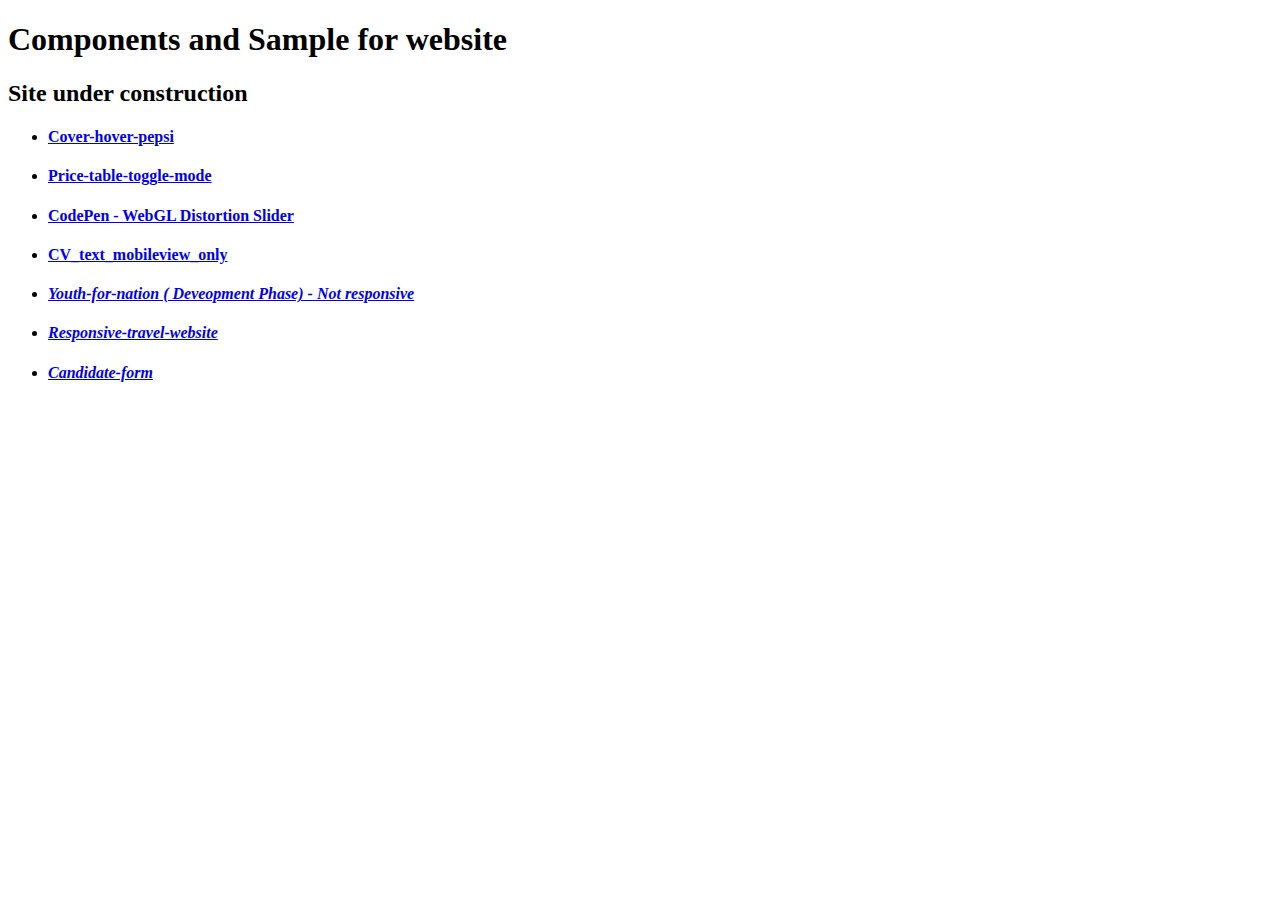
==== assets/work.html @ c4deb688 "Update work.html" ====
<!DOCTYPE html>
<html lang="en">
<head>
    <meta charset="UTF-8">
    <meta http-equiv="X-UA-Compatible" content="IE=edge">
    <meta name="viewport" content="width=device-width, initial-scale=1.0">
    <title>Document</title>
</head>
<body>
    <h1>Components and Sample for website</h1>
    <h2> Site under construction </h2>
    
   <ul>
       <li><h4><a href="https://sumendra-m.github.io/Card-hover-pepsi/"> Cover-hover-pepsi</a> 
           </h4>
       </li>
       
       <li><h4><a href=" https://sumendra-m.github.io/price-table-toggle-mode/"> Price-table-toggle-mode</a>
           </h4>
       </li>
       
       <li><h4><a href=" https://codepen.io/sumendra-m/full/YzyMOLJ"> CodePen - WebGL Distortion Slider</a>
           </h4>
       </li>
       
        <li><h4><a href="https://sumendra-m.github.io/CV_text_mobileview_only/"> CV_text_mobileview_only</a> 
           </h4>
       </li>
         
       <li><h4><i><a href="https://sumendra-m.github.io/youth-for-nation/">Youth-for-nation ( Deveopment Phase) - Not responsive</a></i>
           </h4>
       </li>
       
        <li><h4><i><a href="https://sumendra-m.github.io/responsive-travel-website/">Responsive-travel-website </a></i>
           </h4>
       </li>
       
           <li><h4><i><a href="https://sumendra-m.github.io/candidate-form/">Candidate-form </a></i>
           </h4>
       </li>
           
       
       
       
       
       
    
    
   <br>
    
    
    
    <br>
    
     
    
    
    
    
    
    
    
   
    
   
  
  
    
</body>
</html>
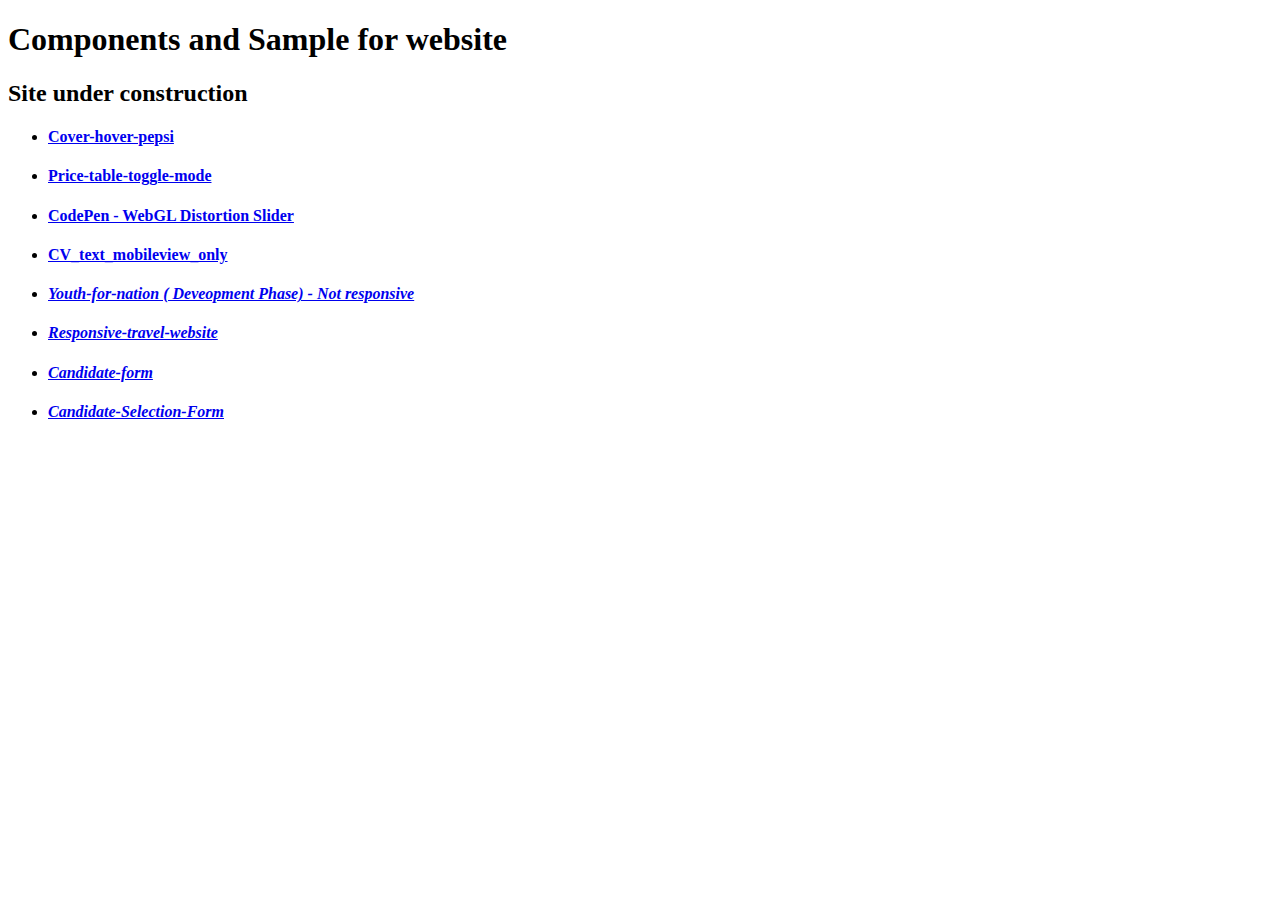
==== commit a3b9dfa3: "Update work.html" ====
--- a/assets/work.html
+++ b/assets/work.html
@@ -40,7 +40,9 @@
        </li>
            
        
-       
+       <li><h4><i><a href="https://sumendra-m.github.io/candidate-selection-system/">Candidate-Selection-Form</a></i>
+       </h4>
+       </li>
        
        
        
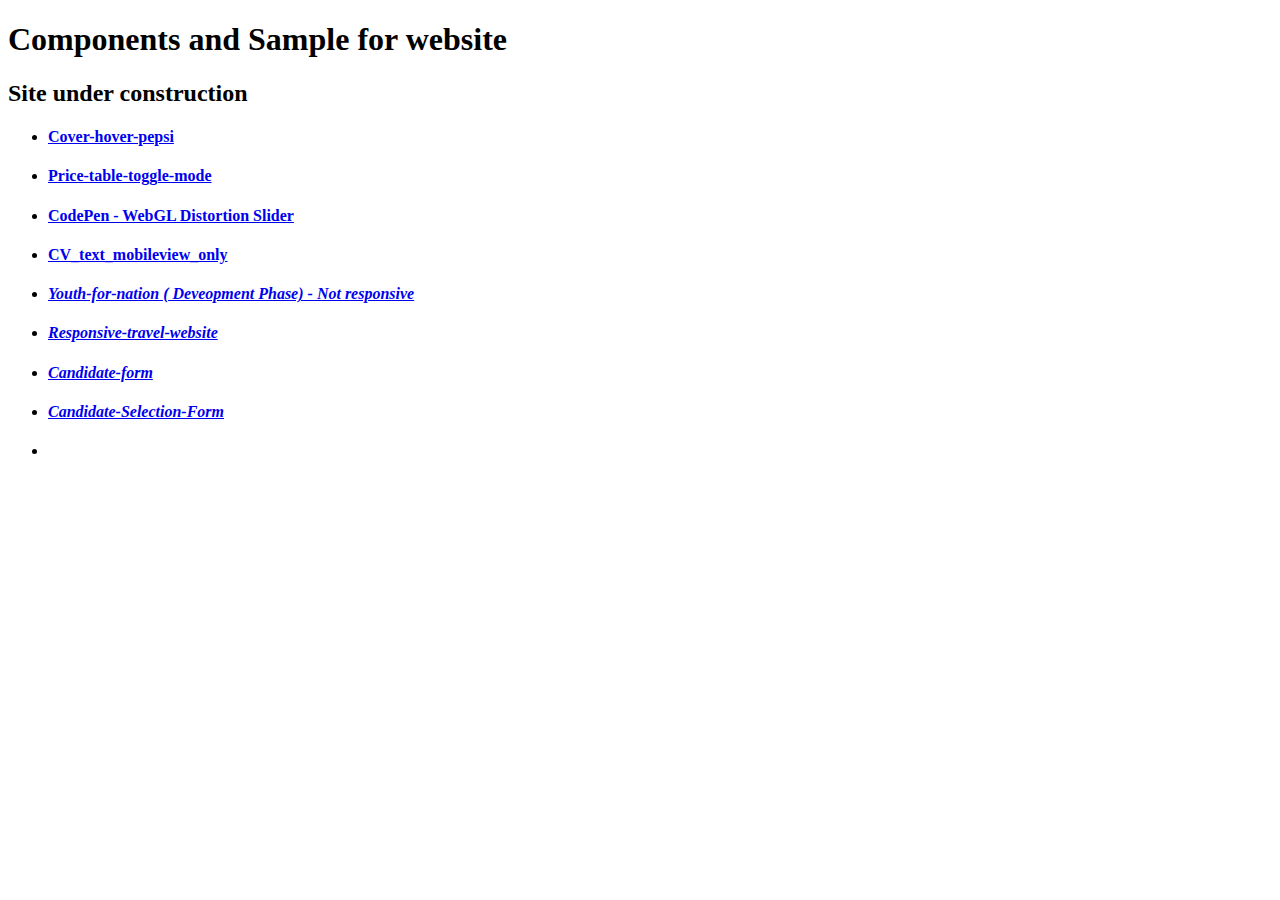
==== commit 9d9e46c4: "Update work.html" ====
--- a/assets/work.html
+++ b/assets/work.html
@@ -45,6 +45,10 @@
        </li>
        
        
+        <li><h4><i><a href="https://sumendra-m.github.io/cardServiceRequest/">  </a></i>
+       </h4>
+       </li> 
+       
        
     
     
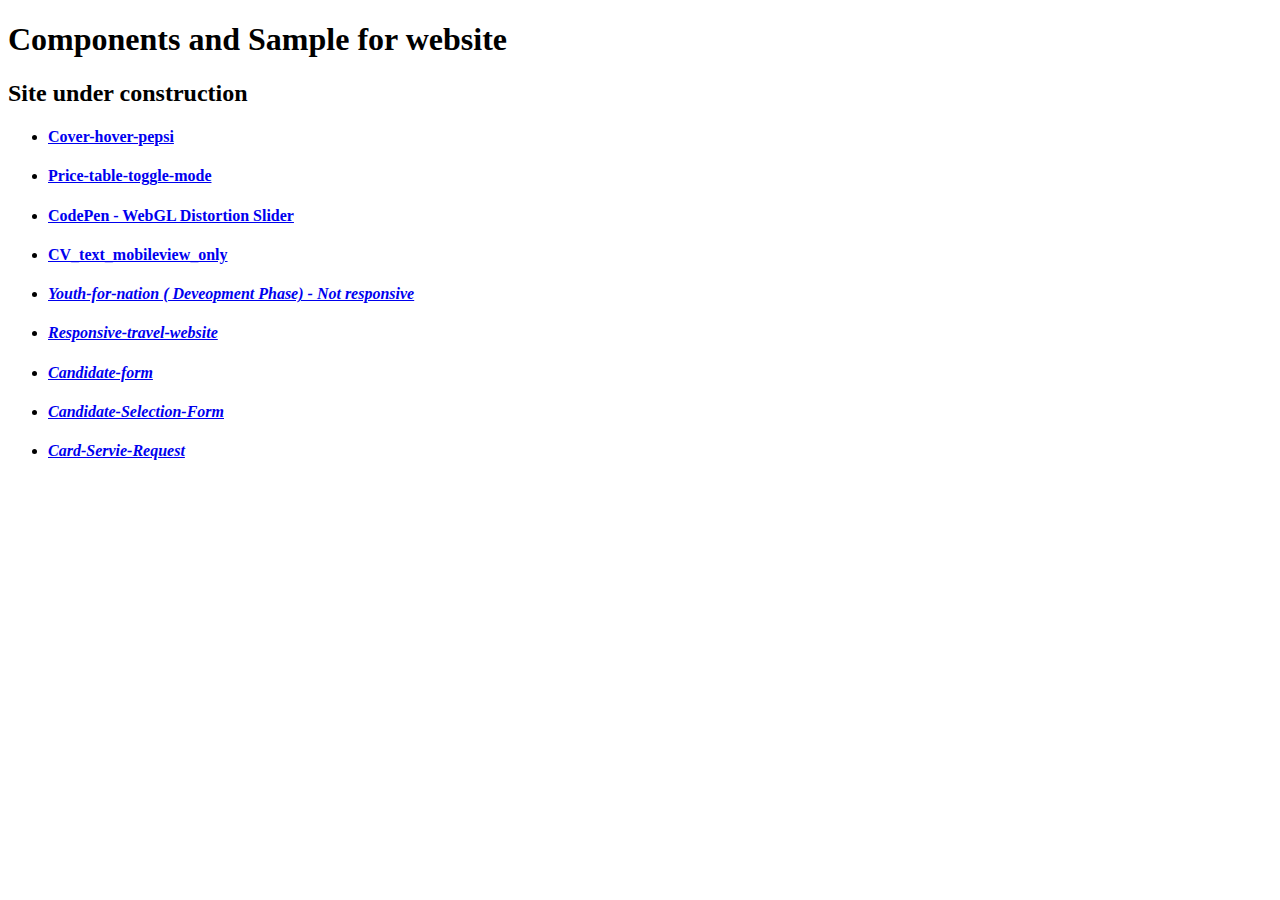
==== commit d05b056d: "Update work.html" ====
--- a/assets/work.html
+++ b/assets/work.html
@@ -45,7 +45,7 @@
        </li>
        
        
-        <li><h4><i><a href="https://sumendra-m.github.io/cardServiceRequest/">  </a></i>
+        <li><h4><i><a href="https://sumendra-m.github.io/cardServiceRequest/"> Card-Servie-Request </a></i>
        </h4>
        </li> 
        
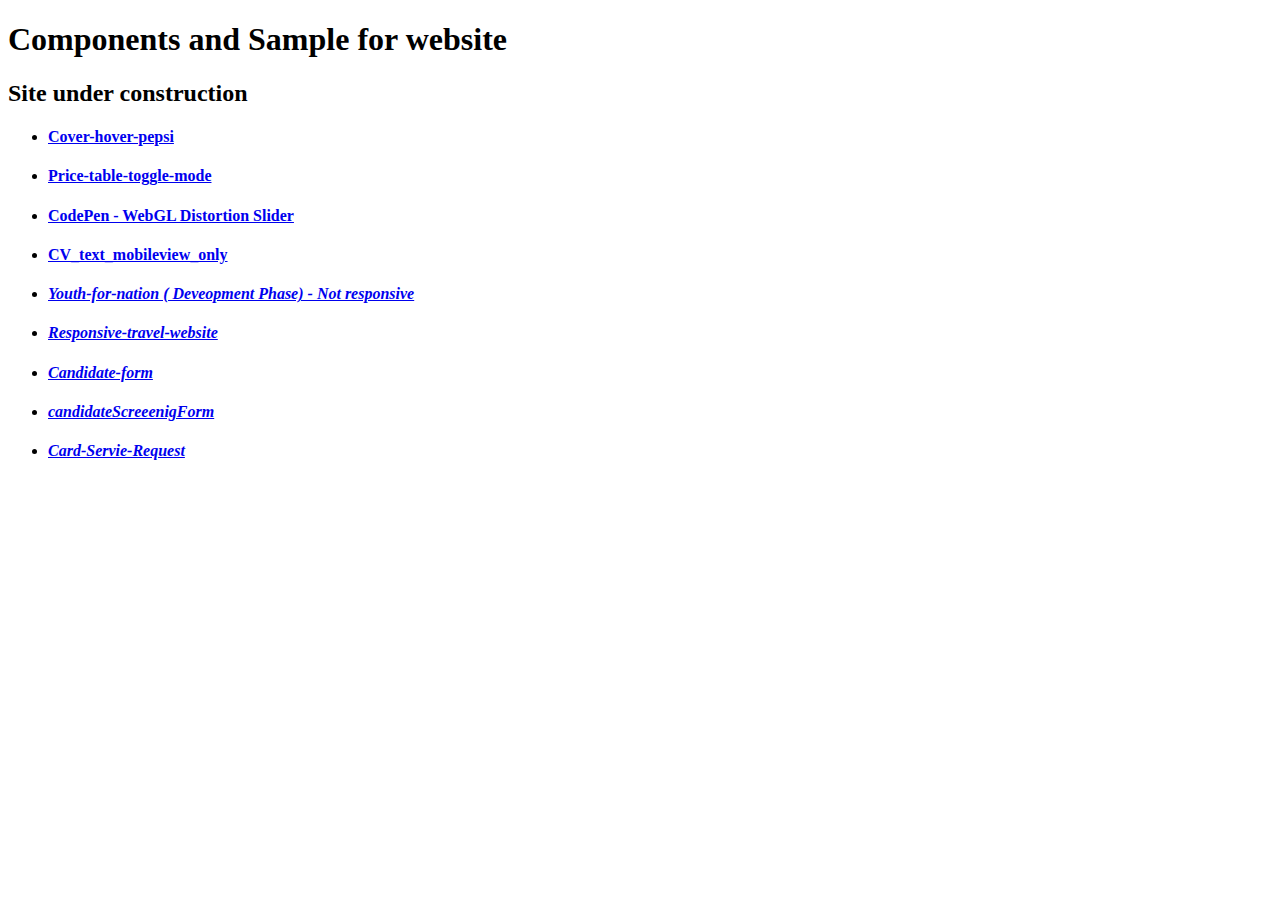
==== commit 25950208: "Update work.html" ====
--- a/assets/work.html
+++ b/assets/work.html
@@ -40,7 +40,7 @@
        </li>
            
        
-       <li><h4><i><a href="https://sumendra-m.github.io/candidate-selection-system/">Candidate-Selection-Form</a></i>
+       <li><h4><i><a href="https://sumendra-m.github.io/candidateScreeenigForm/">candidateScreeenigForm</a></i>
        </h4>
        </li>
        
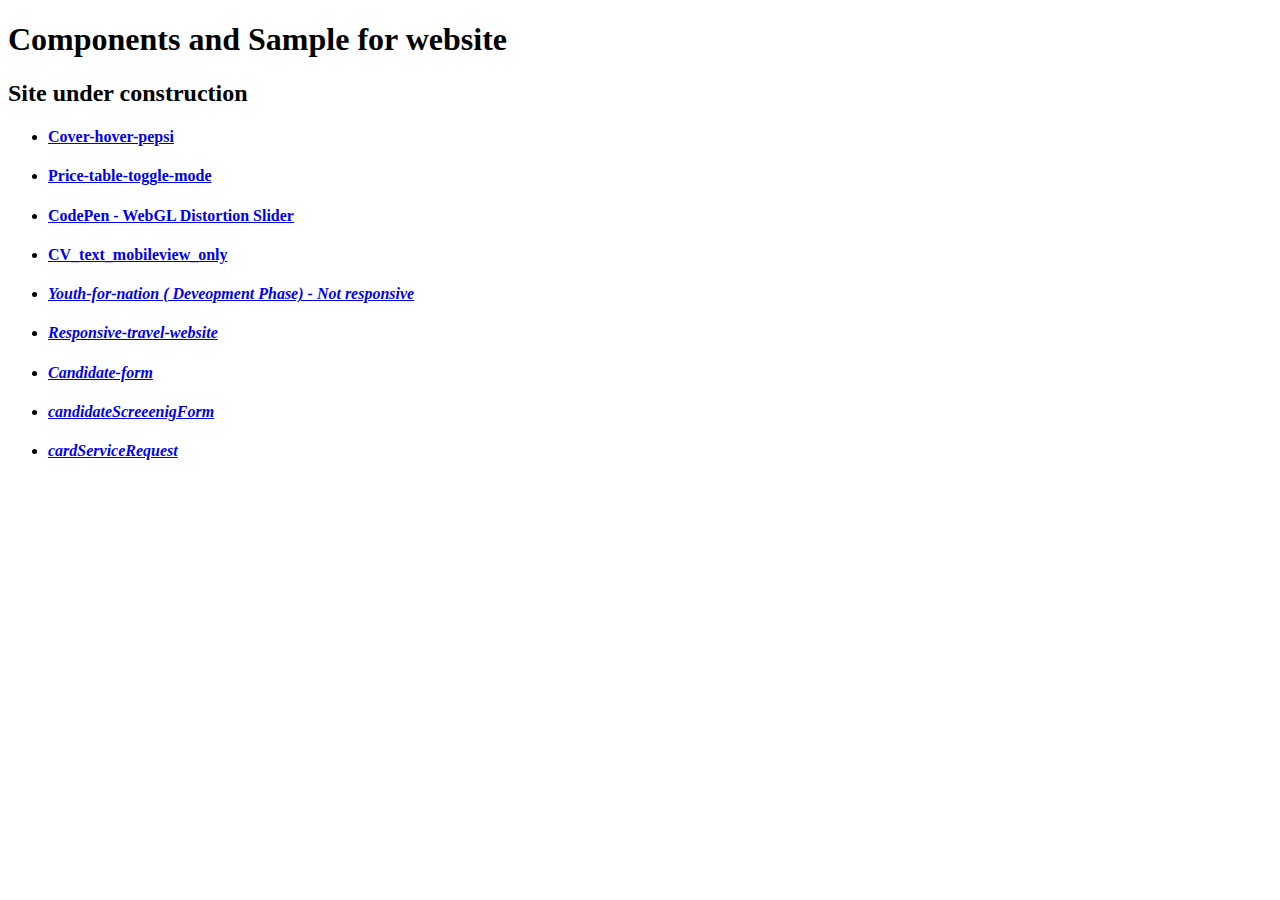
==== commit 4b8adca1: "Update work.html" ====
--- a/assets/work.html
+++ b/assets/work.html
@@ -40,12 +40,12 @@
        </li>
            
        
-       <li><h4><i><a href="https://sumendra-m.github.io/candidateScreeenigForm/">candidateScreeenigForm</a></i>
+       <li><h4><i><a href="https://sumendra-m.github.io/candidateScreeningForm/">candidateScreeenigForm</a></i>
        </h4>
        </li>
        
        
-        <li><h4><i><a href="https://sumendra-m.github.io/cardServiceRequest/"> Card-Servie-Request </a></i>
+        <li><h4><i><a href="https://sumendra-m.github.io/cardServiceRequest/"> cardServiceRequest</a></i>
        </h4>
        </li> 
        
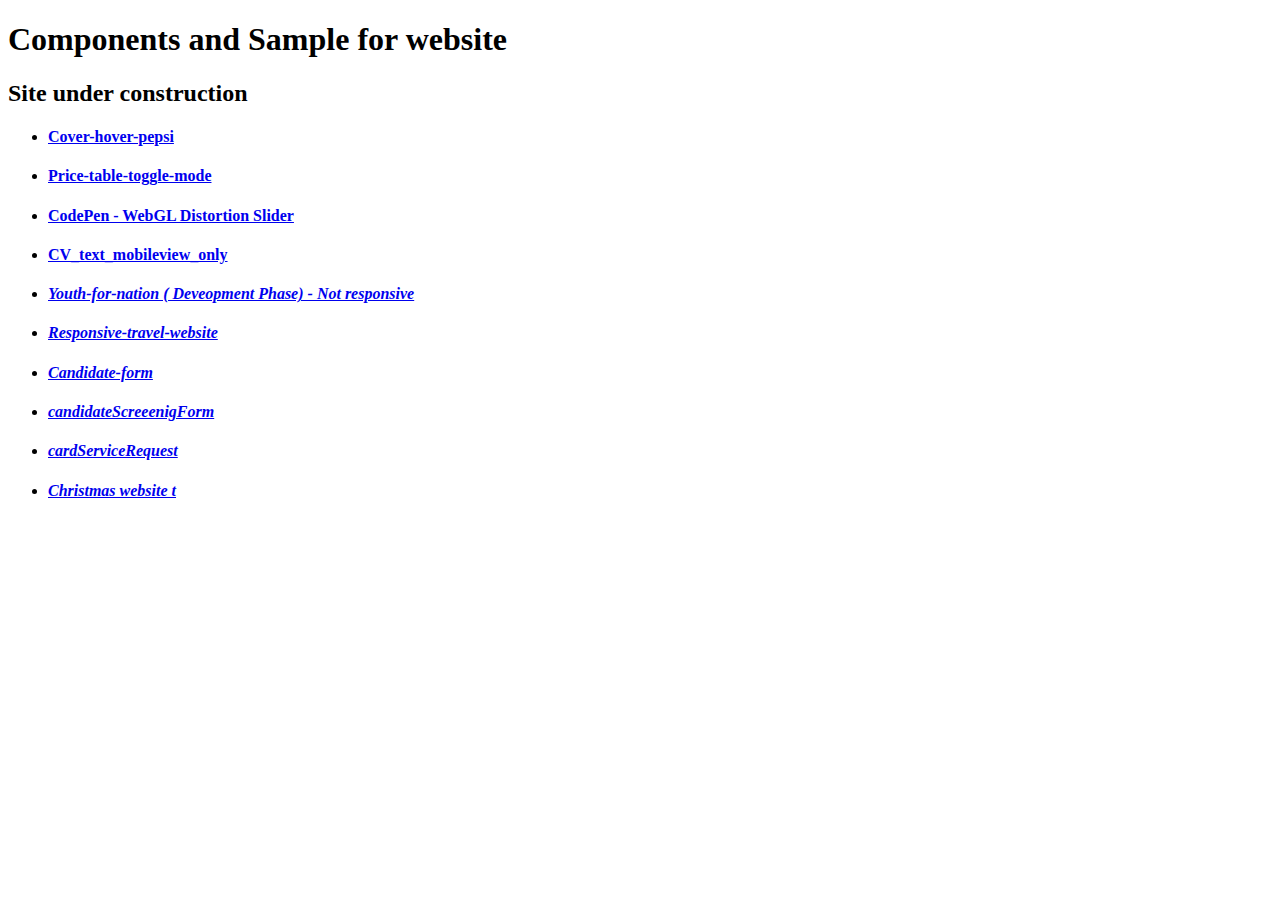
==== commit abc63f9b: "new site  added" ====
--- a/assets/work.html
+++ b/assets/work.html
@@ -49,6 +49,10 @@
        </h4>
        </li> 
        
+         <li><h4><i><a href="https://sumendra-manandhar.github.io/christmas-website/"> Christmas website t</a></i>
+       </h4>
+       </li> 
+       
        
     
     
